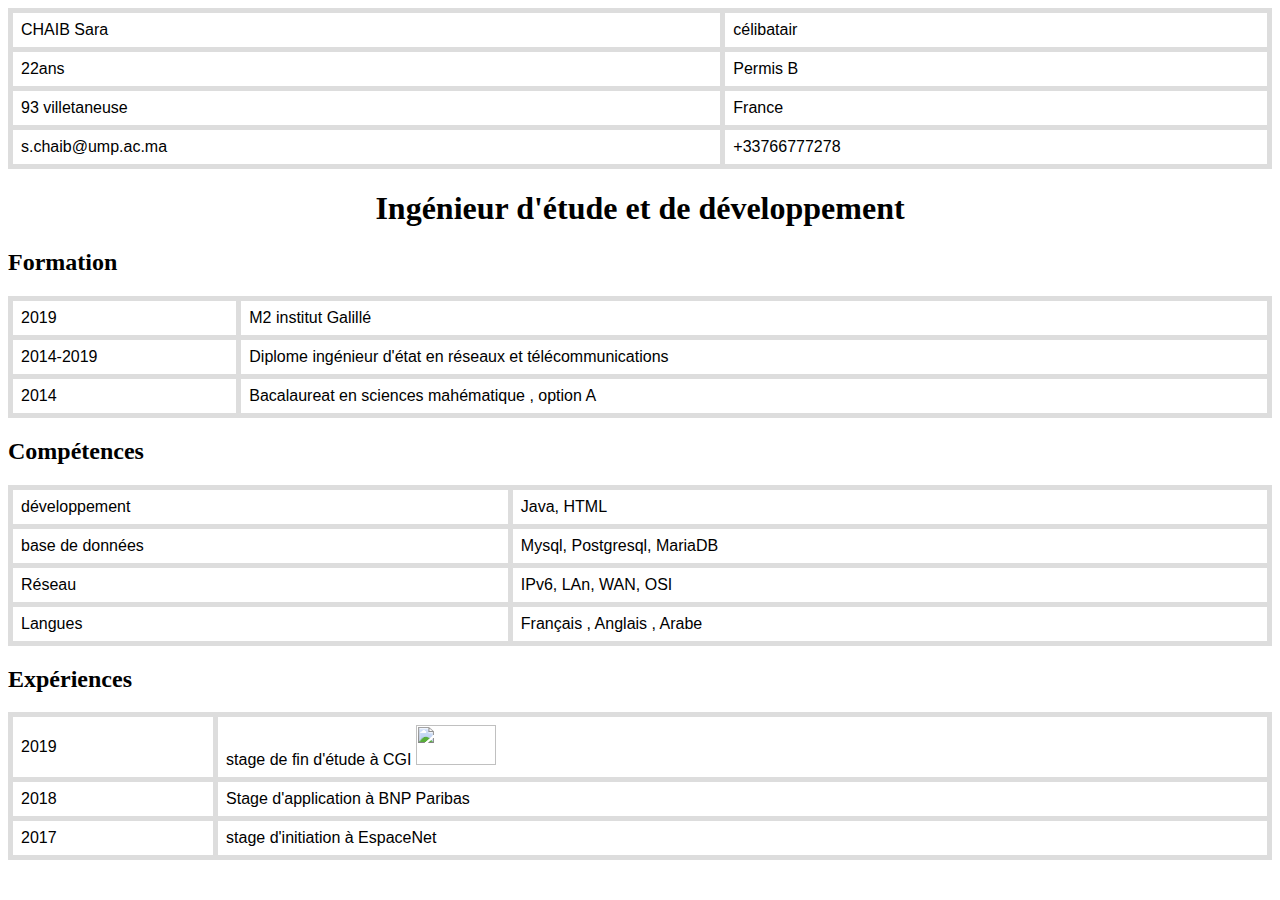
==== tp1/index.html @ f406bd97 "cv" ====
<!doctype html>
<html>
    <head>
        <meta charset="utf-8">
        <meta http-equiv="x-ua-compatible" content="ie=edge">
        <title>cv</title>

        <style>
table {
  font-family: arial, sans-serif;
  border-collapse: collapse;
  width: 100%;
}

td, th {
  border: 5px solid #dddddd;
  text-align: left;
  padding: 8px;
}

          </style>
        
    <body>   

          <table>
  
  <tr>
    <td>CHAIB Sara</td>
    <td>célibatair</td>
    
  </tr>
  <tr>
    <td>22ans</td>
    <td>Permis B</td>
   
  </tr>
  <tr>
    <td>93 villetaneuse</td>
    <td>France</td>
    
  </tr>
  <tr>
    <td>s.chaib@ump.ac.ma</td>
    <td>+33766777278</td>
   
  </tr>
        </table>

  <h1> <center> Ingénieur d'étude et de développement </center> </h1>

  <h2> Formation </h2>


  <table>
  
  <tr>
    <td>2019</td>
    <td>M2 institut Galillé</td>
    
  </tr>
  <tr>
    <td>2014-2019</td>
    <td>Diplome ingénieur d'état en réseaux et télécommunications</td>
   
  </tr>
  <tr>
    <td>2014</td>
    <td>Bacalaureat en sciences mahématique , option A</td>
    
  </tr>

    </table>

  <h2> Compétences</h2>


  <table>
  
  <tr>
    <td>développement</td>
    <td>Java, HTML</td>
    
  </tr>
  <tr>
    <td>base de données</td>
    <td>Mysql, Postgresql, MariaDB</td>
   
  </tr>
  <tr>
    <td>Réseau</td>
    <td>IPv6, LAn, WAN, OSI</td>
    
  </tr>

  <tr>
    
      <td> Langues </td>
      <td> Français , Anglais , Arabe</td>
  </tr>
  
        </table>


        <h2> Expériences </h2>


  <table>
  
  <tr>
    <td>2019</td>
    <td>stage de fin d'étude à CGI <img src="CGI_logo.svg" style="width:80px;height:40px;"> </td>
    
  </tr>
  <tr>
    <td> 2018</td>
    <td>Stage d'application à BNP Paribas </td>
   
  </tr>
  <tr>
    <td>2017</td>
    <td>stage d'initiation à EspaceNet  </td>
    
  
        </table>



    </body>
</html>
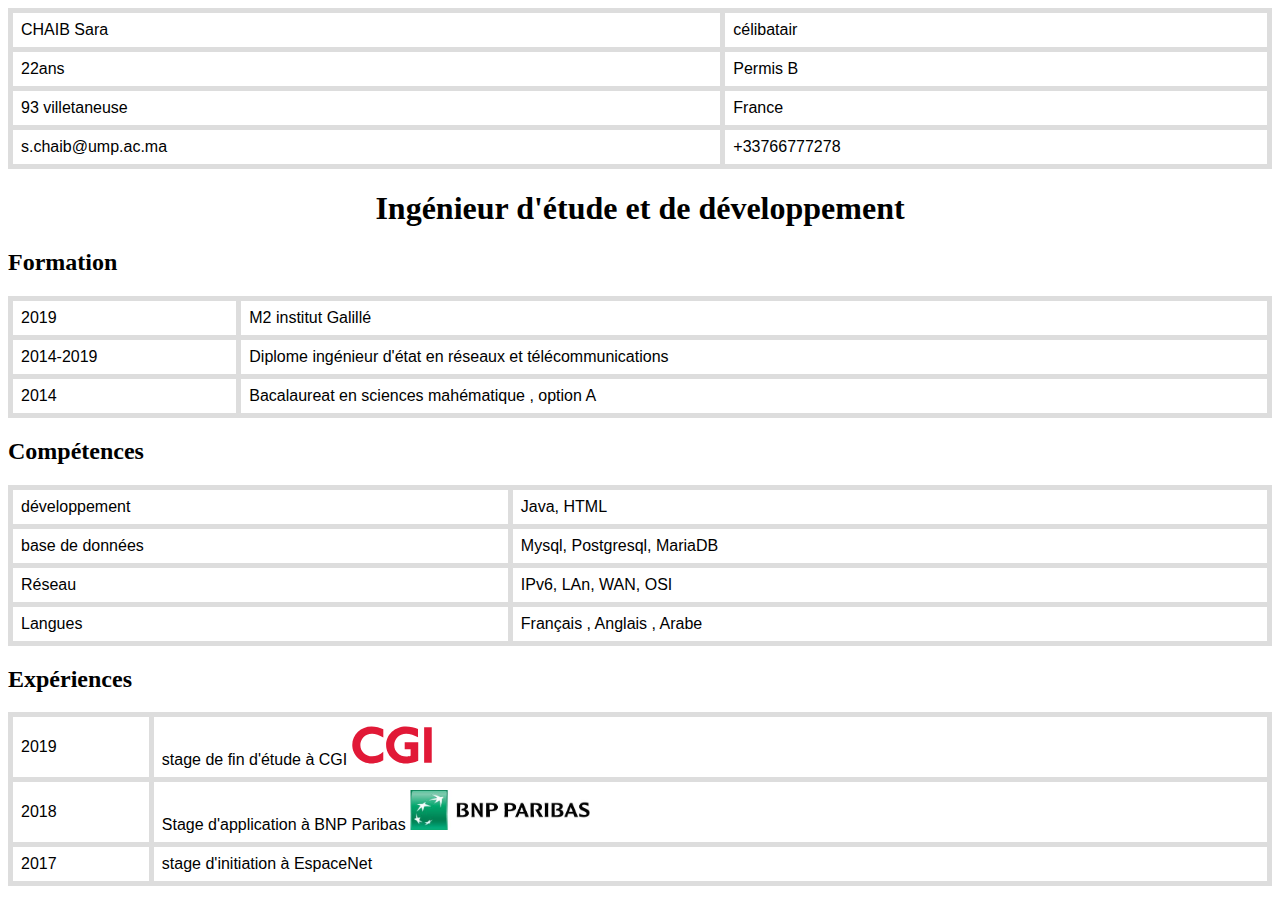
==== commit ca1d647d: "last version" ====
--- a/tp1/index.html
+++ b/tp1/index.html
@@ -113,7 +113,7 @@
   </tr>
   <tr>
     <td> 2018</td>
-    <td>Stage d'application à BNP Paribas </td>
+    <td>Stage d'application à BNP Paribas <img src="bnp.jpeg" style="width: 180px; height: 40px;"> </td>
    
   </tr>
   <tr>
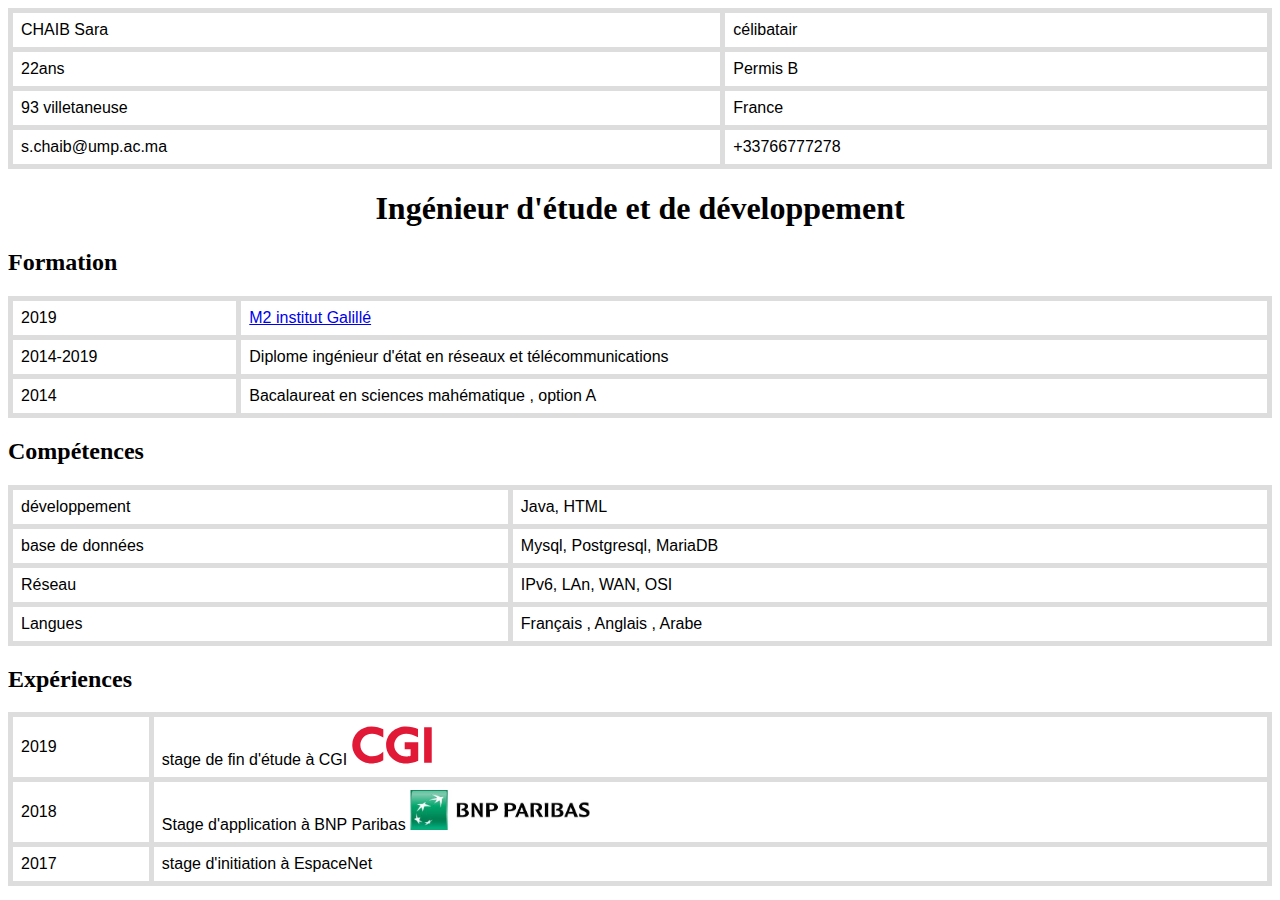
==== commit 42cb4ea4: "href" ====
--- a/tp1/index.html
+++ b/tp1/index.html
@@ -55,7 +55,7 @@
   
   <tr>
     <td>2019</td>
-    <td>M2 institut Galillé</td>
+    <td> <a href="formations.html">M2 institut Galillé</a> </td>
     
   </tr>
   <tr>
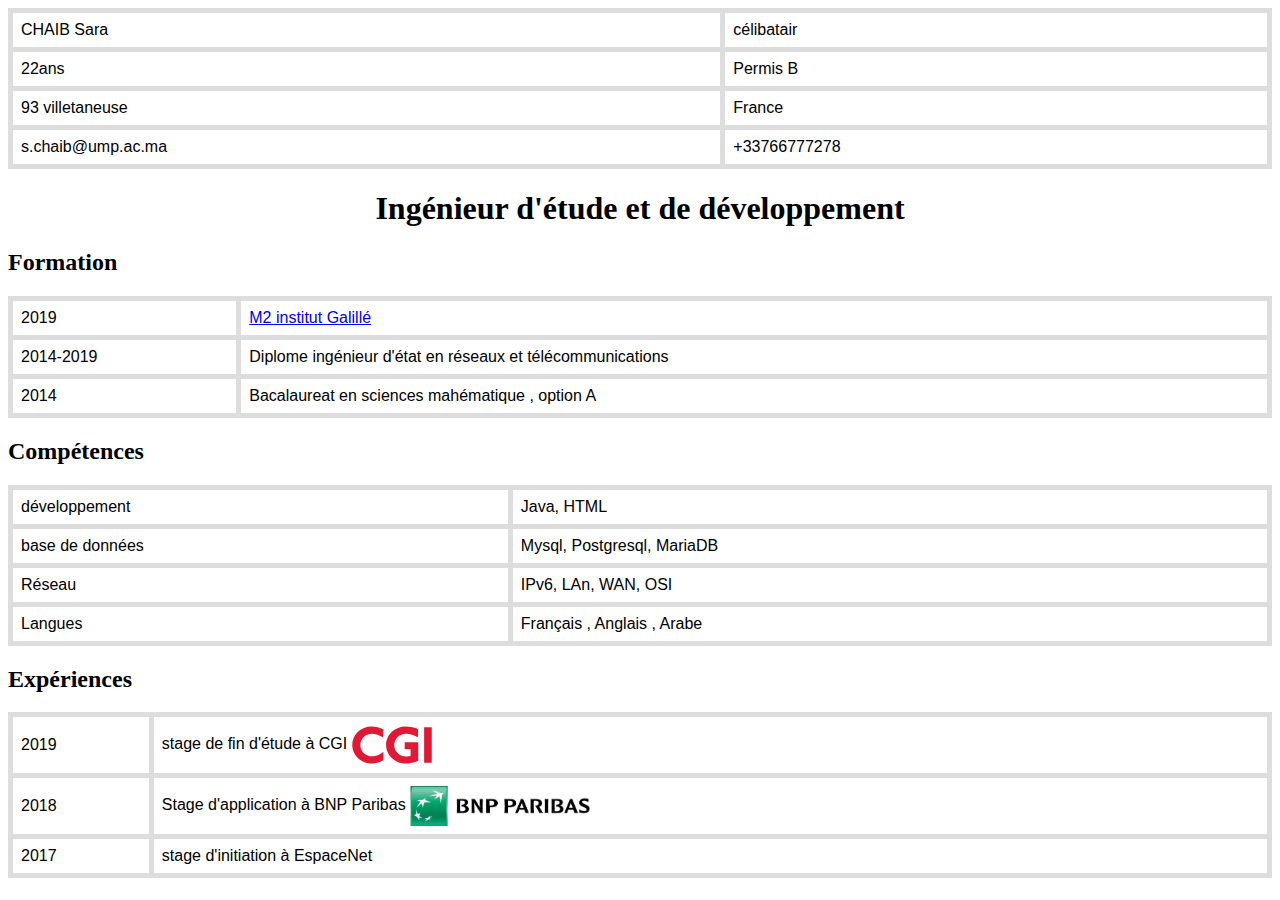
==== commit 9e61f7b5: "transition" ====
--- a/tp1/index.html
+++ b/tp1/index.html
@@ -108,12 +108,12 @@
   
   <tr>
     <td>2019</td>
-    <td>stage de fin d'étude à CGI <img src="CGI_logo.svg" style="width:80px;height:40px;"> </td>
+    <td>stage de fin d'étude à CGI <img src="CGI_logo.svg" style="width:80px;height:40px;vertical-align: middle;transition-property: 3s;"> </td>
     
   </tr>
   <tr>
     <td> 2018</td>
-    <td>Stage d'application à BNP Paribas <img src="bnp.jpeg" style="width: 180px; height: 40px;"> </td>
+    <td>Stage d'application à BNP Paribas <img src="bnp.jpeg" style="width: 180px; height: 40px; vertical-align: middle;"> </td>
    
   </tr>
   <tr>
